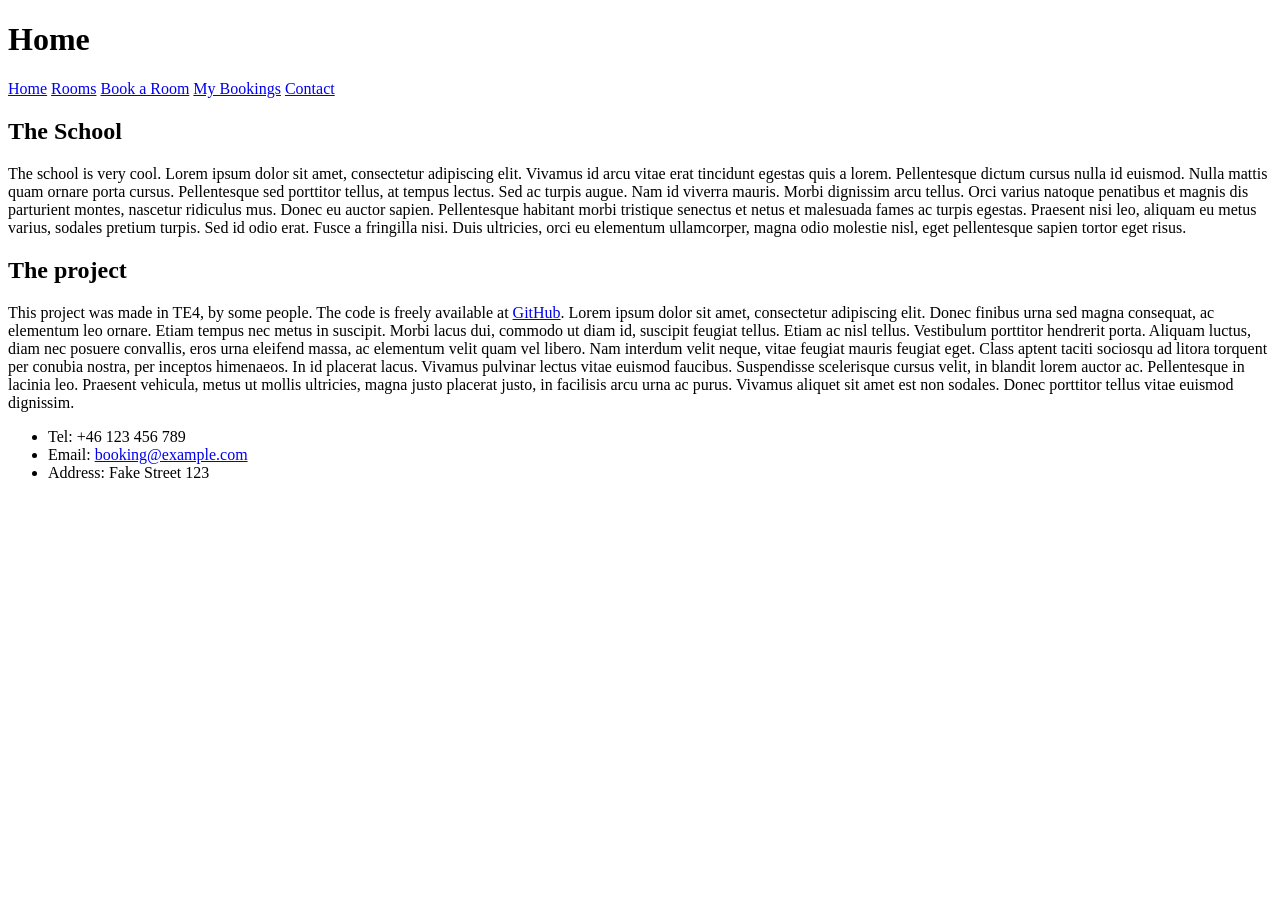
==== index.html @ 697a094a "HTML Main Challenge pages" ====
<!DOCTYPE html>
<html lang="en">
  <head>
    <meta charset="UTF-8">
    <meta name="viewport" content="width=device-width, initial-scale=1">
    <title>Home</title>
  </head>
  <body>
    <header>
      <h1>Home</h1>
    </header>
    <nav>
      <a href="index.html">Home</a>
      <a href="rooms.html">Rooms</a>
      <a href="book.html">Book a Room</a>
      <a href="bookings.html">My Bookings</a>
      <a href="contact.html">Contact</a>
    </nav>
    <main>
      <!-- TODO: No propper content -->
      <section>
        <h2>The School</h2>
        <p>The school is very cool. Lorem ipsum dolor sit amet, consectetur adipiscing elit. Vivamus id arcu vitae erat tincidunt egestas quis a lorem. Pellentesque dictum cursus nulla id euismod. Nulla mattis quam ornare porta cursus. Pellentesque sed porttitor tellus, at tempus lectus. Sed ac turpis augue. Nam id viverra mauris. Morbi dignissim arcu tellus. Orci varius natoque penatibus et magnis dis parturient montes, nascetur ridiculus mus. Donec eu auctor sapien. Pellentesque habitant morbi tristique senectus et netus et malesuada fames ac turpis egestas. Praesent nisi leo, aliquam eu metus varius, sodales pretium turpis. Sed id odio erat. Fusce a fringilla nisi. Duis ultricies, orci eu elementum ullamcorper, magna odio molestie nisl, eget pellentesque sapien tortor eget risus.</p>
      </section>
      <section>
        <h2>The project</h2>
        <p>
          This project was made in TE4, by some people. The code is freely available at
          <a href="https://example.com">GitHub</a>. Lorem ipsum dolor sit amet, consectetur adipiscing elit. Donec finibus urna sed magna consequat, ac elementum leo ornare. Etiam tempus nec metus in suscipit. Morbi lacus dui, commodo ut diam id, suscipit feugiat tellus. Etiam ac nisl tellus. Vestibulum porttitor hendrerit porta. Aliquam luctus, diam nec posuere convallis, eros urna eleifend massa, ac elementum velit quam vel libero. Nam interdum velit neque, vitae feugiat mauris feugiat eget. Class aptent taciti sociosqu ad litora torquent per conubia nostra, per inceptos himenaeos. In id placerat lacus. Vivamus pulvinar lectus vitae euismod faucibus. Suspendisse scelerisque cursus velit, in blandit lorem auctor ac. Pellentesque in lacinia leo. Praesent vehicula, metus ut mollis ultricies, magna justo placerat justo, in facilisis arcu urna ac purus. Vivamus aliquet sit amet est non sodales. Donec porttitor tellus vitae euismod dignissim.
        </p>
      </section>
    </main>
    <footer>
      <ul>
        <li>Tel: +46 123 456 789</li>
        <li>Email: <a href="mailto:booking@example.com">booking@example.com</a></li>
        <li>Address: Fake Street 123</li>
      </ul>
    </footer>
  </body>
</html>
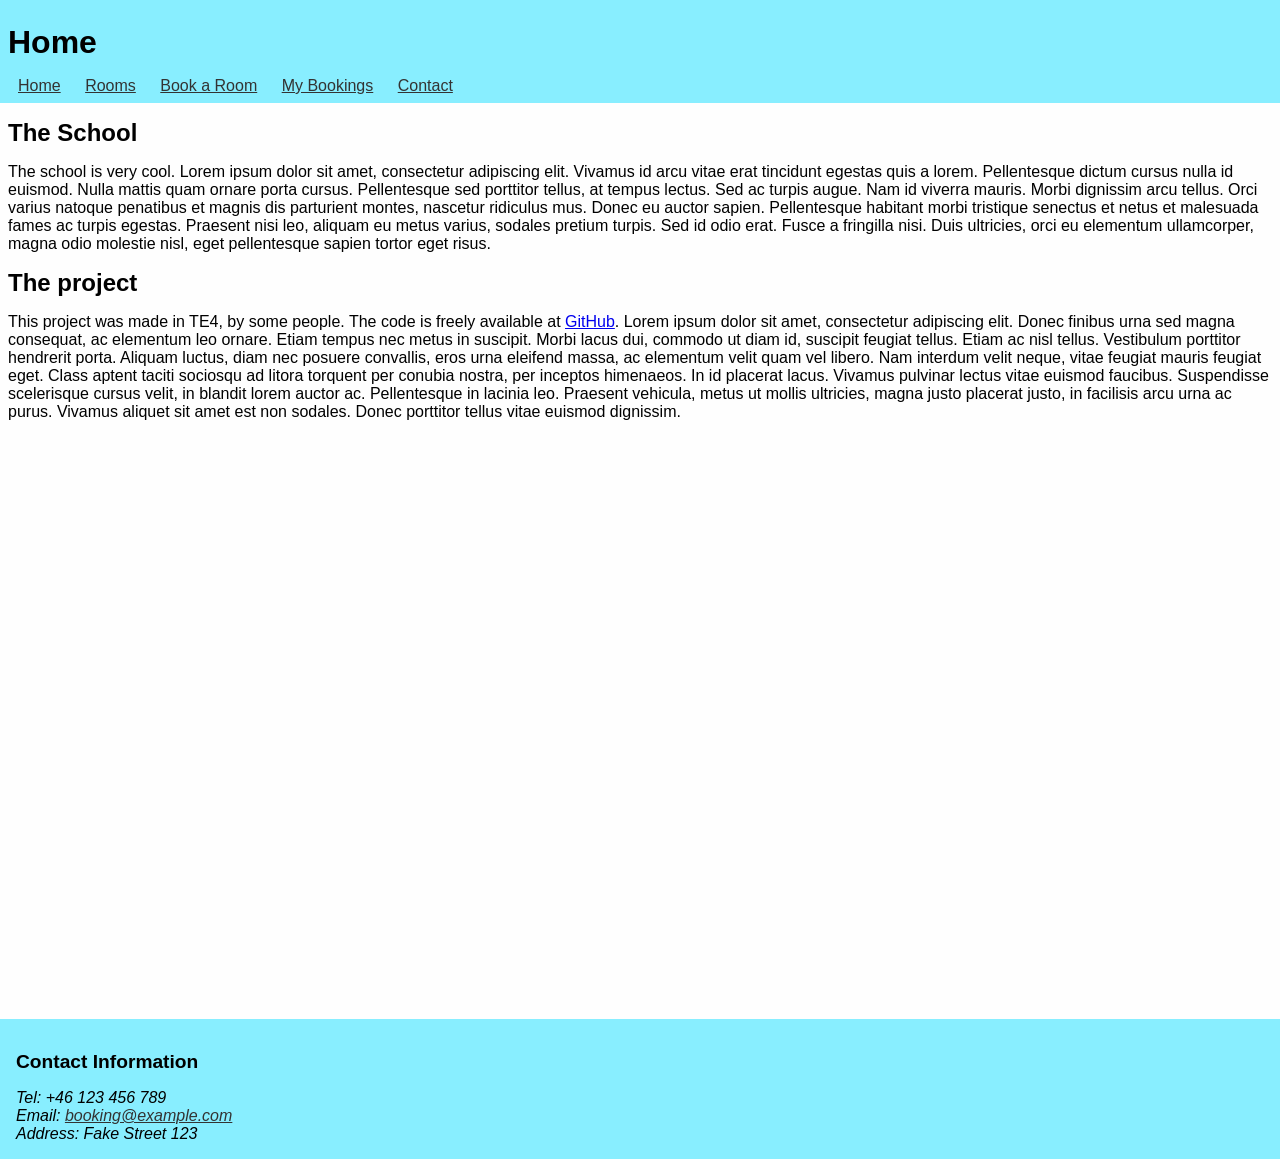
==== commit 5b4d59ce: "CSS Styling for all pages" ====
--- a/index.html
+++ b/index.html
@@ -4,20 +4,20 @@
     <meta charset="UTF-8">
     <meta name="viewport" content="width=device-width, initial-scale=1">
     <title>Home</title>
+    <link rel="stylesheet" href="css/style.css">
   </head>
   <body>
     <header>
       <h1>Home</h1>
+      <nav>
+        <a href="index.html">Home</a>
+        <a href="rooms.html">Rooms</a>
+        <a href="book.html">Book&nbsp;a&nbsp;Room</a>
+        <a href="bookings.html">My&nbsp;Bookings</a>
+        <a href="contact.html">Contact</a>
+      </nav>
     </header>
-    <nav>
-      <a href="index.html">Home</a>
-      <a href="rooms.html">Rooms</a>
-      <a href="book.html">Book a Room</a>
-      <a href="bookings.html">My Bookings</a>
-      <a href="contact.html">Contact</a>
-    </nav>
     <main>
-      <!-- TODO: No propper content -->
       <section>
         <h2>The School</h2>
         <p>The school is very cool. Lorem ipsum dolor sit amet, consectetur adipiscing elit. Vivamus id arcu vitae erat tincidunt egestas quis a lorem. Pellentesque dictum cursus nulla id euismod. Nulla mattis quam ornare porta cursus. Pellentesque sed porttitor tellus, at tempus lectus. Sed ac turpis augue. Nam id viverra mauris. Morbi dignissim arcu tellus. Orci varius natoque penatibus et magnis dis parturient montes, nascetur ridiculus mus. Donec eu auctor sapien. Pellentesque habitant morbi tristique senectus et netus et malesuada fames ac turpis egestas. Praesent nisi leo, aliquam eu metus varius, sodales pretium turpis. Sed id odio erat. Fusce a fringilla nisi. Duis ultricies, orci eu elementum ullamcorper, magna odio molestie nisl, eget pellentesque sapien tortor eget risus.</p>
@@ -31,11 +31,12 @@
       </section>
     </main>
     <footer>
-      <ul>
-        <li>Tel: +46 123 456 789</li>
-        <li>Email: <a href="mailto:booking@example.com">booking@example.com</a></li>
-        <li>Address: Fake Street 123</li>
-      </ul>
+      <h2>Contact Information</h2>
+      <address>
+        Tel: +46 123 456 789 <br>
+        Email: <a href="mailto:booking@example.com">booking@example.com</a><br>
+        Address: Fake Street 123 <br>
+      </address>
     </footer>
   </body>
 </html>
--- a/css/style.css
+++ b/css/style.css
@@ -0,0 +1,206 @@
+:root {
+  font-family: sans-serif;
+  --primary-color: #8ef;
+  --primary-focus-color: #aef;
+  --background-color: #fefefe;
+}
+
+* {
+  padding: 0;
+  margin: 0;
+  box-sizing: border-box;
+}
+
+body {
+  padding: 8px;
+  background-color: var(--background-color)
+}
+
+body>header {
+  z-index: 10;
+  position: sticky;
+  top: 0px;
+  width: 100vw;
+  margin-top: -8px;
+  margin-left: -8px;
+  padding: 8px;
+  background-color: var(--primary-color)
+}
+
+nav a {
+  padding: 0 10px;
+  color: #333;
+  word-break: keep-all;
+}
+
+nav a:hover {
+  color: black;
+}
+
+footer a {
+  color: #333;
+}
+
+footer a:hover {
+  color: black;
+}
+
+h1, h2, h3, h4, h5, h6 {
+  margin: 1rem 0;
+}
+
+main {
+  min-height: 100vh
+}
+
+p {
+  margin: 8px 0;
+}
+
+ul {
+  margin: 8px 0;
+  padding-left: 16px;
+}
+
+body>footer {
+  background-color: var(--primary-color);
+  padding: 16px;
+  width: 100vw;
+  margin-left: -8px;
+  margin-bottom: -8px;
+}
+
+footer h2 {
+  font-size: 1.2em;
+}
+
+button, .button {
+  border-radius: 5px;
+  color: black;
+  border: none;
+  background-color: var(--primary-color);
+  padding: 0.2em;
+}
+
+button:hover, .button:hover {
+  background-color: var(--primary-focus-color);
+}
+
+.room {
+  border: 1px solid black;
+  display: block;
+  padding: 10px;
+  margin: 5px;
+  border-radius: 15px;
+  padding-bottom: 15px;
+}
+
+.room .button {
+  padding: 5px;
+  border-radius: 5px;
+  margin: 5px 0;
+}
+
+.articles {
+  position: relative;
+  padding-top: 60px;
+  display: grid;
+  grid-template-columns: repeat(auto-fit, minmax(250px, 1fr));
+}
+
+.articles>h1,
+.articles>h2,
+.articles>h3,
+.articles>h4,
+.articles>h5,
+.articles>h6 {
+  position: absolute;
+}
+
+fieldset {
+  border: 1px solid black;
+  border-radius: 10px;
+  margin: 5px;
+  display: grid;
+  grid-template-columns: max-content 1fr;
+  gap: 10px;
+  padding: 10px;
+  max-width: 90vw;
+  width: 500px;
+}
+
+fieldset legend {
+  font-weight: bold;
+}
+
+fieldset>.full-width {
+  grid-column: 1 / span 2;
+}
+
+fieldset input,
+fieldset select {
+  width: 100%;
+}
+
+form button[type="submit"],
+form input[type="submit"] {
+  font-size: 1.5rem;
+  margin: 10px 0;
+}
+
+textarea {
+  resize: vertical;
+}
+
+table, tr, td, th {
+  border: 1px solid black;
+  border-collapse: collapse;
+}
+
+table {
+  margin: 15px 0;
+}
+
+.table-scroll {
+  width: 100vw;
+  margin-left: -8px;
+  padding-left: 8px;
+  overflow-x: scroll;
+}
+
+td, th {
+  padding: 5px;
+}
+
+input, select, textarea {
+  border: 1px solid black;
+  border-radius: 5px;
+}
+
+select {
+  background-color: white;
+  color: black;
+}
+
+details {
+  border: 1px solid black;
+  border-radius: 10px;
+  background-color: white;
+  padding: 0 15px;
+  margin: 5px;
+}
+
+details[open] {
+  padding-bottom: 10px;
+}
+
+summary {
+  border-radius: 10px;
+  background-color: var(--primary-focus-color);
+  padding: 10px;
+  margin: 0 -15px;
+}
+
+details[open] summary {
+  margin-bottom: 5px;
+}
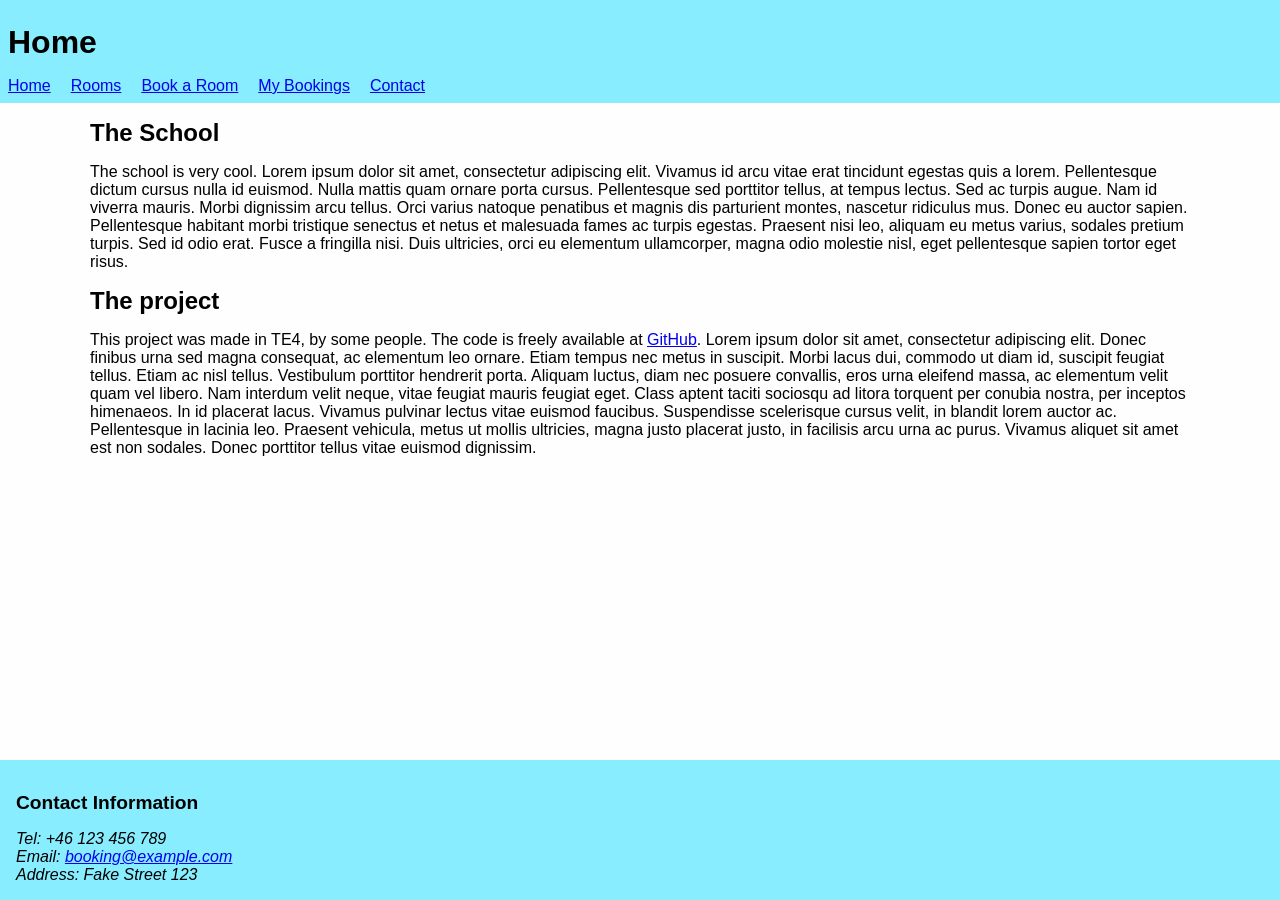
==== commit d8a4c535: "Various CSS improvements" ====
--- a/index.html
+++ b/index.html
@@ -12,12 +12,12 @@
       <nav>
         <a href="index.html">Home</a>
         <a href="rooms.html">Rooms</a>
-        <a href="book.html">Book&nbsp;a&nbsp;Room</a>
-        <a href="bookings.html">My&nbsp;Bookings</a>
+        <a href="book.html">Book a Room</a>
+        <a href="bookings.html">My Bookings</a>
         <a href="contact.html">Contact</a>
       </nav>
     </header>
-    <main>
+    <main class="container">
       <section>
         <h2>The School</h2>
         <p>The school is very cool. Lorem ipsum dolor sit amet, consectetur adipiscing elit. Vivamus id arcu vitae erat tincidunt egestas quis a lorem. Pellentesque dictum cursus nulla id euismod. Nulla mattis quam ornare porta cursus. Pellentesque sed porttitor tellus, at tempus lectus. Sed ac turpis augue. Nam id viverra mauris. Morbi dignissim arcu tellus. Orci varius natoque penatibus et magnis dis parturient montes, nascetur ridiculus mus. Donec eu auctor sapien. Pellentesque habitant morbi tristique senectus et netus et malesuada fames ac turpis egestas. Praesent nisi leo, aliquam eu metus varius, sodales pretium turpis. Sed id odio erat. Fusce a fringilla nisi. Duis ultricies, orci eu elementum ullamcorper, magna odio molestie nisl, eget pellentesque sapien tortor eget risus.</p>
--- a/css/style.css
+++ b/css/style.css
@@ -1,5 +1,4 @@
 :root {
-  font-family: sans-serif;
   --primary-color: #8ef;
   --primary-focus-color: #aef;
   --background-color: #fefefe;
@@ -12,45 +11,55 @@
 }
 
 body {
-  padding: 8px;
-  background-color: var(--background-color)
+  font-family: sans-serif;
+  background-color: var(--background-color);
+  display: flex;
+  min-height: 100vh;
+  flex-flow: column nowrap;
+  width: 100vw
 }
 
 body>header {
   z-index: 10;
   position: sticky;
   top: 0px;
-  width: 100vw;
-  margin-top: -8px;
-  margin-left: -8px;
+  width: 100%;
   padding: 8px;
   background-color: var(--primary-color)
 }
 
-nav a {
-  padding: 0 10px;
-  color: #333;
-  word-break: keep-all;
-}
-
-nav a:hover {
-  color: black;
-}
-
-footer a {
-  color: #333;
-}
-
-footer a:hover {
-  color: black;
+.container {
+  width: min(92%, 1100px);
+  margin-inline: auto;
+  flex-grow: 1;
+}
+
+.center {
+  margin-left: auto;
+  margin-right: auto;
+  width: fit-content;
+}
+
+a:focus-visible,
+button:focus-visible,
+input:focus-visible,
+select:focus-visible,
+textarea:focus-visible {
+  outline: 3px solid #111;
+  outline-offset: 2px;
+}
+
+img {
+  border-radius: 8px;
+}
+
+nav {
+  display: flex;
+  gap: 20px;
 }
 
 h1, h2, h3, h4, h5, h6 {
   margin: 1rem 0;
-}
-
-main {
-  min-height: 100vh
 }
 
 p {
@@ -65,9 +74,7 @@
 body>footer {
   background-color: var(--primary-color);
   padding: 16px;
-  width: 100vw;
-  margin-left: -8px;
-  margin-bottom: -8px;
+  width: 100%;
 }
 
 footer h2 {
@@ -162,10 +169,8 @@
 }
 
 .table-scroll {
-  width: 100vw;
-  margin-left: -8px;
-  padding-left: 8px;
-  overflow-x: scroll;
+  width: 100%;
+  overflow-x: auto;
 }
 
 td, th {
@@ -175,6 +180,7 @@
 input, select, textarea {
   border: 1px solid black;
   border-radius: 5px;
+  padding: 0.3em;
 }
 
 select {
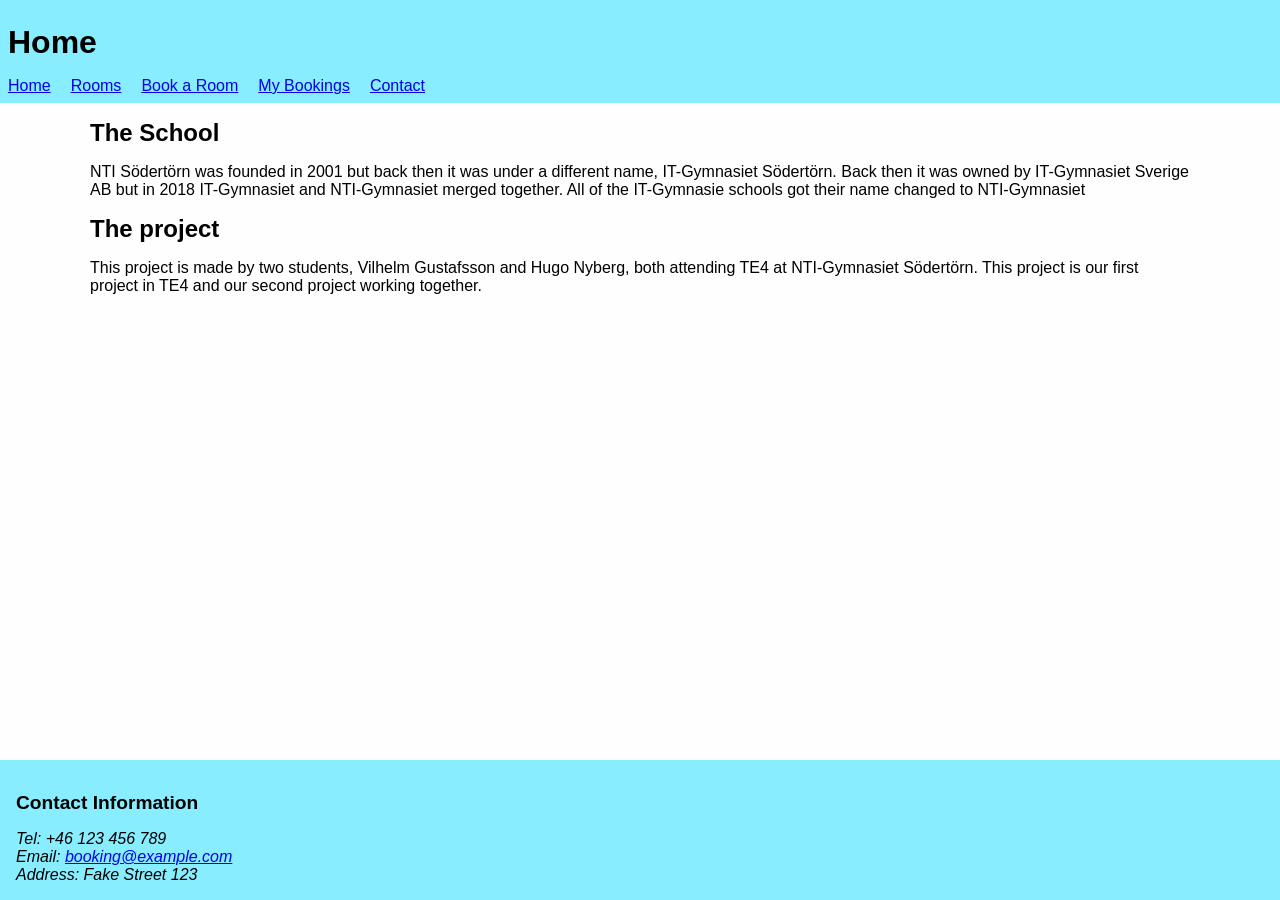
==== commit 775de7e3: "Add start of new content" ====
--- a/index.html
+++ b/index.html
@@ -1,42 +1,44 @@
 <!DOCTYPE html>
 <html lang="en">
-  <head>
-    <meta charset="UTF-8">
-    <meta name="viewport" content="width=device-width, initial-scale=1">
-    <title>Home</title>
-    <link rel="stylesheet" href="css/style.css">
-  </head>
-  <body>
-    <header>
-      <h1>Home</h1>
-      <nav>
-        <a href="index.html">Home</a>
-        <a href="rooms.html">Rooms</a>
-        <a href="book.html">Book a Room</a>
-        <a href="bookings.html">My Bookings</a>
-        <a href="contact.html">Contact</a>
-      </nav>
-    </header>
-    <main class="container">
-      <section>
-        <h2>The School</h2>
-        <p>The school is very cool. Lorem ipsum dolor sit amet, consectetur adipiscing elit. Vivamus id arcu vitae erat tincidunt egestas quis a lorem. Pellentesque dictum cursus nulla id euismod. Nulla mattis quam ornare porta cursus. Pellentesque sed porttitor tellus, at tempus lectus. Sed ac turpis augue. Nam id viverra mauris. Morbi dignissim arcu tellus. Orci varius natoque penatibus et magnis dis parturient montes, nascetur ridiculus mus. Donec eu auctor sapien. Pellentesque habitant morbi tristique senectus et netus et malesuada fames ac turpis egestas. Praesent nisi leo, aliquam eu metus varius, sodales pretium turpis. Sed id odio erat. Fusce a fringilla nisi. Duis ultricies, orci eu elementum ullamcorper, magna odio molestie nisl, eget pellentesque sapien tortor eget risus.</p>
-      </section>
-      <section>
-        <h2>The project</h2>
-        <p>
-          This project was made in TE4, by some people. The code is freely available at
-          <a href="https://example.com">GitHub</a>. Lorem ipsum dolor sit amet, consectetur adipiscing elit. Donec finibus urna sed magna consequat, ac elementum leo ornare. Etiam tempus nec metus in suscipit. Morbi lacus dui, commodo ut diam id, suscipit feugiat tellus. Etiam ac nisl tellus. Vestibulum porttitor hendrerit porta. Aliquam luctus, diam nec posuere convallis, eros urna eleifend massa, ac elementum velit quam vel libero. Nam interdum velit neque, vitae feugiat mauris feugiat eget. Class aptent taciti sociosqu ad litora torquent per conubia nostra, per inceptos himenaeos. In id placerat lacus. Vivamus pulvinar lectus vitae euismod faucibus. Suspendisse scelerisque cursus velit, in blandit lorem auctor ac. Pellentesque in lacinia leo. Praesent vehicula, metus ut mollis ultricies, magna justo placerat justo, in facilisis arcu urna ac purus. Vivamus aliquet sit amet est non sodales. Donec porttitor tellus vitae euismod dignissim.
-        </p>
-      </section>
-    </main>
-    <footer>
-      <h2>Contact Information</h2>
-      <address>
-        Tel: +46 123 456 789 <br>
-        Email: <a href="mailto:booking@example.com">booking@example.com</a><br>
-        Address: Fake Street 123 <br>
-      </address>
-    </footer>
-  </body>
-</html>
+
+<head>
+	<meta charset="UTF-8">
+	<meta name="viewport" content="width=device-width, initial-scale=1">
+	<title>Home</title>
+	<link rel="stylesheet" href="css/style.css">
+</head>
+
+<body>
+	<header>
+		<h1>Home</h1>
+		<nav>
+			<a href="index.html">Home</a>
+			<a href="rooms.html">Rooms</a>
+			<a href="book.html">Book a Room</a>
+			<a href="bookings.html">My Bookings</a>
+			<a href="contact.html">Contact</a>
+		</nav>
+	</header>
+	<main class="container">
+		<section>
+			<h2 id="schoolLore">The School</h2>
+			<p>NTI Södertörn was founded in 2001 but back then it was under a different name, IT-Gymnasiet Södertörn. Back then it was owned by IT-Gymnasiet Sverige AB but in 2018 IT-Gymnasiet and NTI-Gymnasiet merged together. All of the IT-Gymnasie schools got their name changed to NTI-Gymnasiet</p>
+		</section>
+		<section>
+			<h2>The project</h2>
+			<p>
+				This project is made by two students, Vilhelm Gustafsson and Hugo Nyberg, both attending TE4 at NTI-Gymnasiet Södertörn. This project is our first project in TE4 and our second project working together. 
+			</p>
+		</section>
+	</main>
+	<footer>
+		<h2>Contact Information</h2>
+		<address>
+			Tel: +46 123 456 789 <br>
+			Email: <a href="mailto:booking@example.com">booking@example.com</a><br>
+			Address: Fake Street 123 <br>
+		</address>
+	</footer>
+</body>
+
+</html>
--- a/css/style.css
+++ b/css/style.css
@@ -1,43 +1,43 @@
 :root {
-  --primary-color: #8ef;
-  --primary-focus-color: #aef;
-  --background-color: #fefefe;
+	--primary-color: #8ef;
+	--primary-focus-color: #aef;
+	--background-color: #fefefe;
 }
 
 * {
-  padding: 0;
-  margin: 0;
-  box-sizing: border-box;
+	padding: 0;
+	margin: 0;
+	box-sizing: border-box;
 }
 
 body {
-  font-family: sans-serif;
-  background-color: var(--background-color);
-  display: flex;
-  min-height: 100vh;
-  flex-flow: column nowrap;
-  width: 100vw
+	font-family: sans-serif;
+	background-color: var(--background-color);
+	display: flex;
+	min-height: 100vh;
+	flex-flow: column nowrap;
+	width: 100vw
 }
 
 body>header {
-  z-index: 10;
-  position: sticky;
-  top: 0px;
-  width: 100%;
-  padding: 8px;
-  background-color: var(--primary-color)
+	z-index: 10;
+	position: sticky;
+	top: 0px;
+	width: 100%;
+	padding: 8px;
+	background-color: var(--primary-color)
 }
 
 .container {
-  width: min(92%, 1100px);
-  margin-inline: auto;
-  flex-grow: 1;
+	width: min(92%, 1100px);
+	margin-inline: auto;
+	flex-grow: 1;
 }
 
 .center {
-  margin-left: auto;
-  margin-right: auto;
-  width: fit-content;
+	margin-left: auto;
+	margin-right: auto;
+	width: fit-content;
 }
 
 a:focus-visible,
@@ -45,74 +45,74 @@
 input:focus-visible,
 select:focus-visible,
 textarea:focus-visible {
-  outline: 3px solid #111;
-  outline-offset: 2px;
+	outline: 3px solid #111;
+	outline-offset: 2px;
 }
 
 img {
-  border-radius: 8px;
+	border-radius: 8px;
 }
 
 nav {
-  display: flex;
-  gap: 20px;
+	display: flex;
+	flex-flow: row wrap;
+	gap: 10px 20px;
 }
 
 h1, h2, h3, h4, h5, h6 {
-  margin: 1rem 0;
+	margin: 1rem 0;
 }
 
 p {
-  margin: 8px 0;
+	margin: 8px 0;
 }
 
 ul {
-  margin: 8px 0;
-  padding-left: 16px;
+	margin: 8px 0;
+	padding-left: 16px;
 }
 
 body>footer {
-  background-color: var(--primary-color);
-  padding: 16px;
-  width: 100%;
+	background-color: var(--primary-color);
+	padding: 16px;
+	width: 100%;
 }
 
 footer h2 {
-  font-size: 1.2em;
+	font-size: 1.2em;
 }
 
 button, .button {
-  border-radius: 5px;
-  color: black;
-  border: none;
-  background-color: var(--primary-color);
-  padding: 0.2em;
+	border-radius: 5px;
+	color: black;
+	border: none;
+	background-color: var(--primary-color);
+	padding: 0.2em;
 }
 
 button:hover, .button:hover {
-  background-color: var(--primary-focus-color);
+	background-color: var(--primary-focus-color);
 }
 
 .room {
-  border: 1px solid black;
-  display: block;
-  padding: 10px;
-  margin: 5px;
-  border-radius: 15px;
-  padding-bottom: 15px;
+	border: 1px solid black;
+	display: block;
+	padding: 10px;
+	margin: 5px;
+	border-radius: 15px;
+	padding-bottom: 15px;
 }
 
 .room .button {
-  padding: 5px;
-  border-radius: 5px;
-  margin: 5px 0;
+	padding: 5px;
+	border-radius: 5px;
+	margin: 5px 0;
 }
 
 .articles {
-  position: relative;
-  padding-top: 60px;
-  display: grid;
-  grid-template-columns: repeat(auto-fit, minmax(250px, 1fr));
+	position: relative;
+	display: grid;
+	grid-template-columns: repeat(auto-fit, minmax(250px, 1fr));
 }
 
 .articles>h1,
@@ -121,92 +121,92 @@
 .articles>h4,
 .articles>h5,
 .articles>h6 {
-  position: absolute;
+	grid-column: 1 / -1;
 }
 
 fieldset {
-  border: 1px solid black;
-  border-radius: 10px;
-  margin: 5px;
-  display: grid;
-  grid-template-columns: max-content 1fr;
-  gap: 10px;
-  padding: 10px;
-  max-width: 90vw;
-  width: 500px;
+	border: 1px solid black;
+	border-radius: 10px;
+	margin: 5px;
+	display: grid;
+	grid-template-columns: max-content 1fr;
+	gap: 10px;
+	padding: 10px;
+	max-width: 90vw;
+	width: 500px;
 }
 
 fieldset legend {
-  font-weight: bold;
+	font-weight: bold;
 }
 
 fieldset>.full-width {
-  grid-column: 1 / span 2;
+	grid-column: 1 / span 2;
 }
 
 fieldset input,
 fieldset select {
-  width: 100%;
+	width: 100%;
 }
 
 form button[type="submit"],
 form input[type="submit"] {
-  font-size: 1.5rem;
-  margin: 10px 0;
+	font-size: 1.5rem;
+	margin: 10px 0;
 }
 
 textarea {
-  resize: vertical;
+	resize: vertical;
 }
 
 table, tr, td, th {
-  border: 1px solid black;
-  border-collapse: collapse;
+	border: 1px solid black;
+	border-collapse: collapse;
 }
 
 table {
-  margin: 15px 0;
+	margin: 15px 0;
 }
 
 .table-scroll {
-  width: 100%;
-  overflow-x: auto;
+	width: 100%;
+	overflow-x: auto;
 }
 
 td, th {
-  padding: 5px;
+	padding: 5px;
 }
 
 input, select, textarea {
-  border: 1px solid black;
-  border-radius: 5px;
-  padding: 0.3em;
+	border: 1px solid black;
+	border-radius: 5px;
+	padding: 0.3em;
 }
 
 select {
-  background-color: white;
-  color: black;
+	background-color: white;
+	color: black;
 }
 
 details {
-  border: 1px solid black;
-  border-radius: 10px;
-  background-color: white;
-  padding: 0 15px;
-  margin: 5px;
+	border: 1px solid black;
+	border-radius: 10px;
+	background-color: white;
+	padding: 0 15px;
+	margin: 5px;
 }
 
 details[open] {
-  padding-bottom: 10px;
+	padding-bottom: 10px;
 }
 
 summary {
-  border-radius: 10px;
-  background-color: var(--primary-focus-color);
-  padding: 10px;
-  margin: 0 -15px;
+	border-radius: 10px;
+	background-color: var(--primary-focus-color);
+	padding: 10px;
+	margin: 0 -15px;
 }
 
 details[open] summary {
-  margin-bottom: 5px;
-}
+	margin-bottom: 5px;
+}
